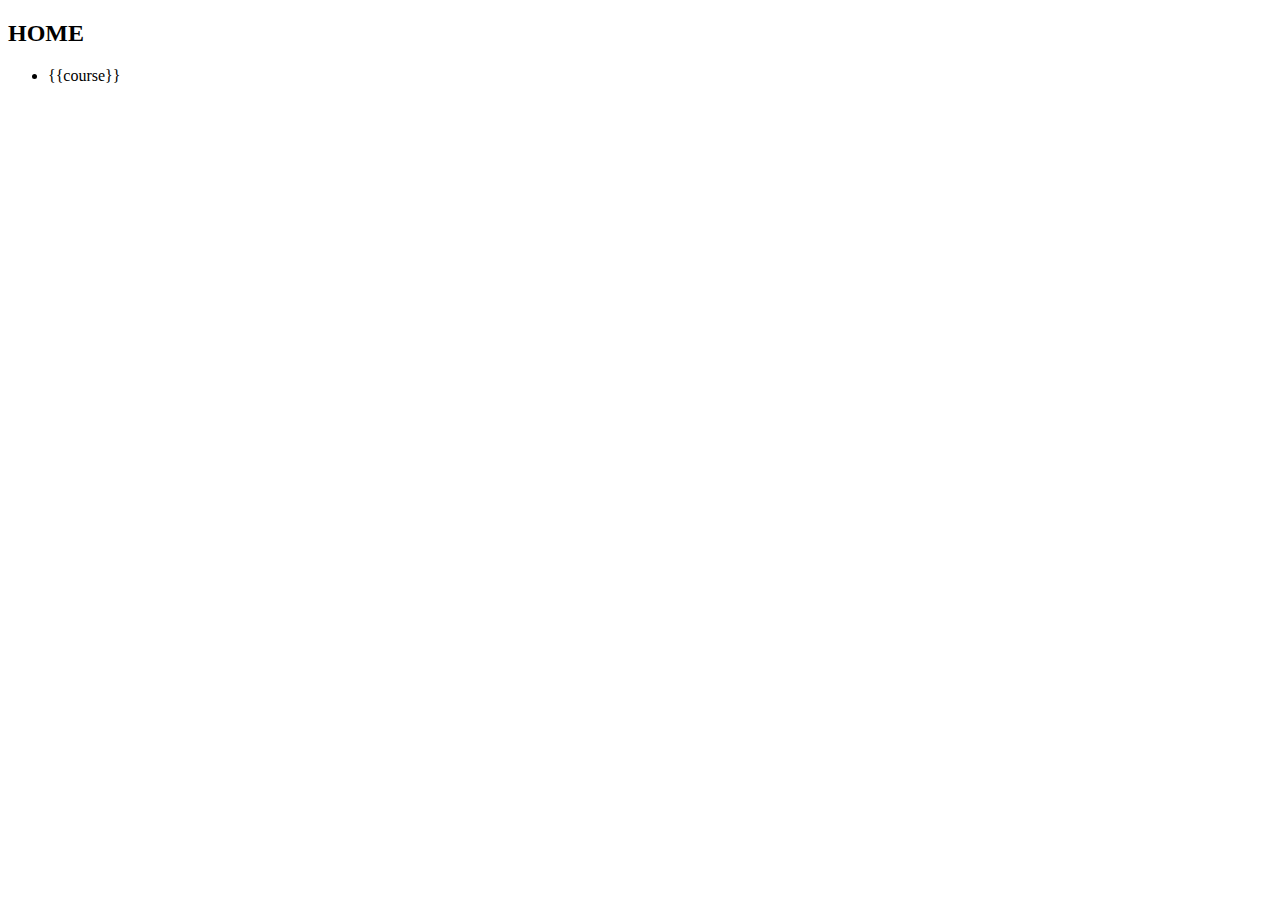
==== course.html @ d4618a87 "Add files via upload" ====
<!DOCTYPE html>
<html lang="en">
<head>
    <meta charset="UTF-8">
    <meta name="viewport" content="width=device-width, initial-scale=1.0">
    <title>Document</title>
</head>
<body>
    <div>
        <h2>HOME</h2>
       
        <ul>
  <li ng-repeat="course in courses">
      {{course}}
  
  </li>
        </ul>
       
      </div>
</body>
</html>
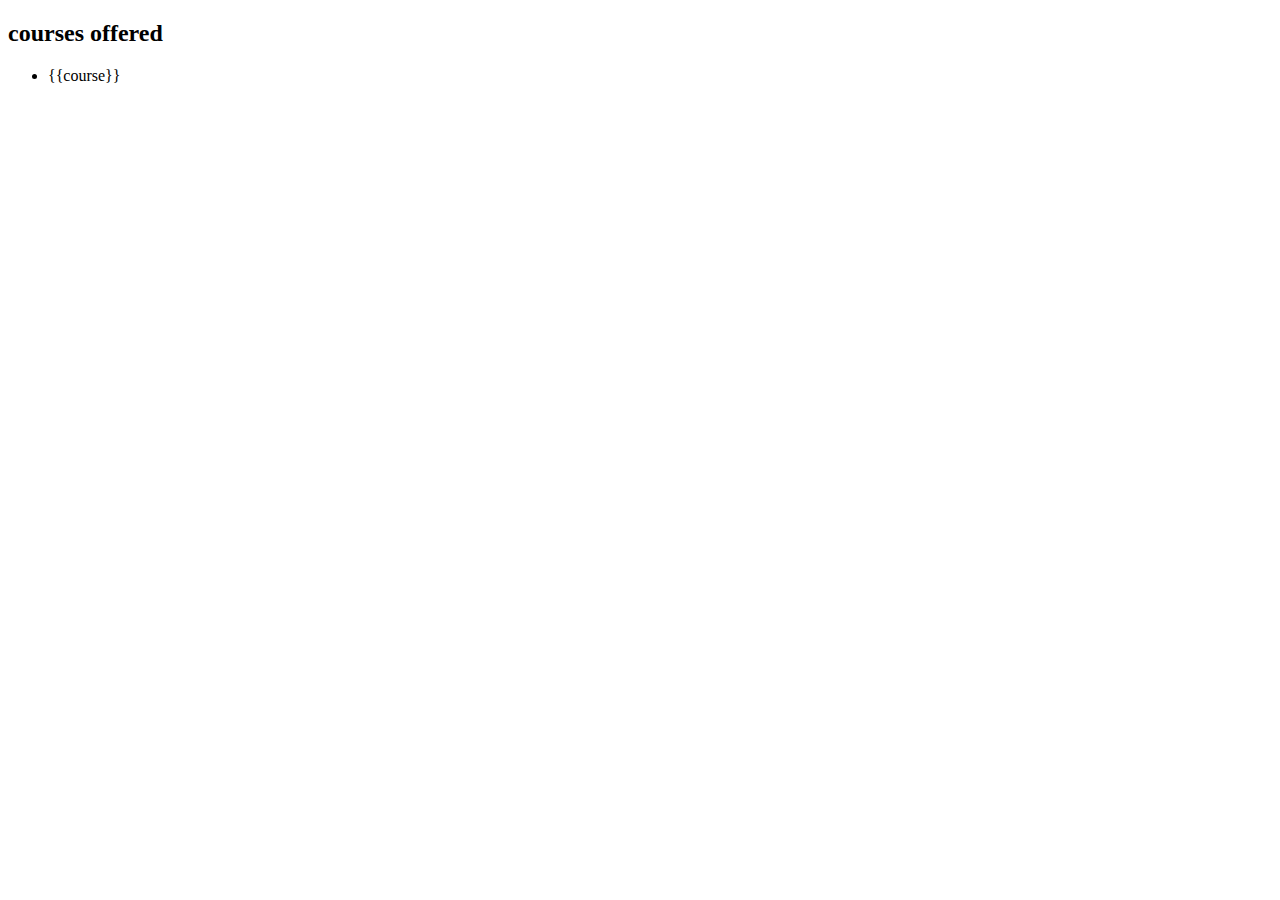
==== commit 1e85815d: "Update course.html" ====
--- a/course.html
+++ b/course.html
@@ -6,17 +6,13 @@
     <meta name="viewport" content="width=device-width, initial-scale=1.0">
     <title>Document</title>
 </head>
-<body>
-    <div>
-        <h2>HOME</h2>
+<body ng-app="app2">
+   <h2>courses offered</h2>
+       <ul ng-controller="courseCtrl">
+           <li ng-repeat="course in courses">
+               {{course}}</li>
+       </ul>
        
-        <ul>
-  <li ng-repeat="course in courses">
-      {{course}}
-  
-  </li>
-        </ul>
        
-      </div>
 </body>
-</html>+</html>
